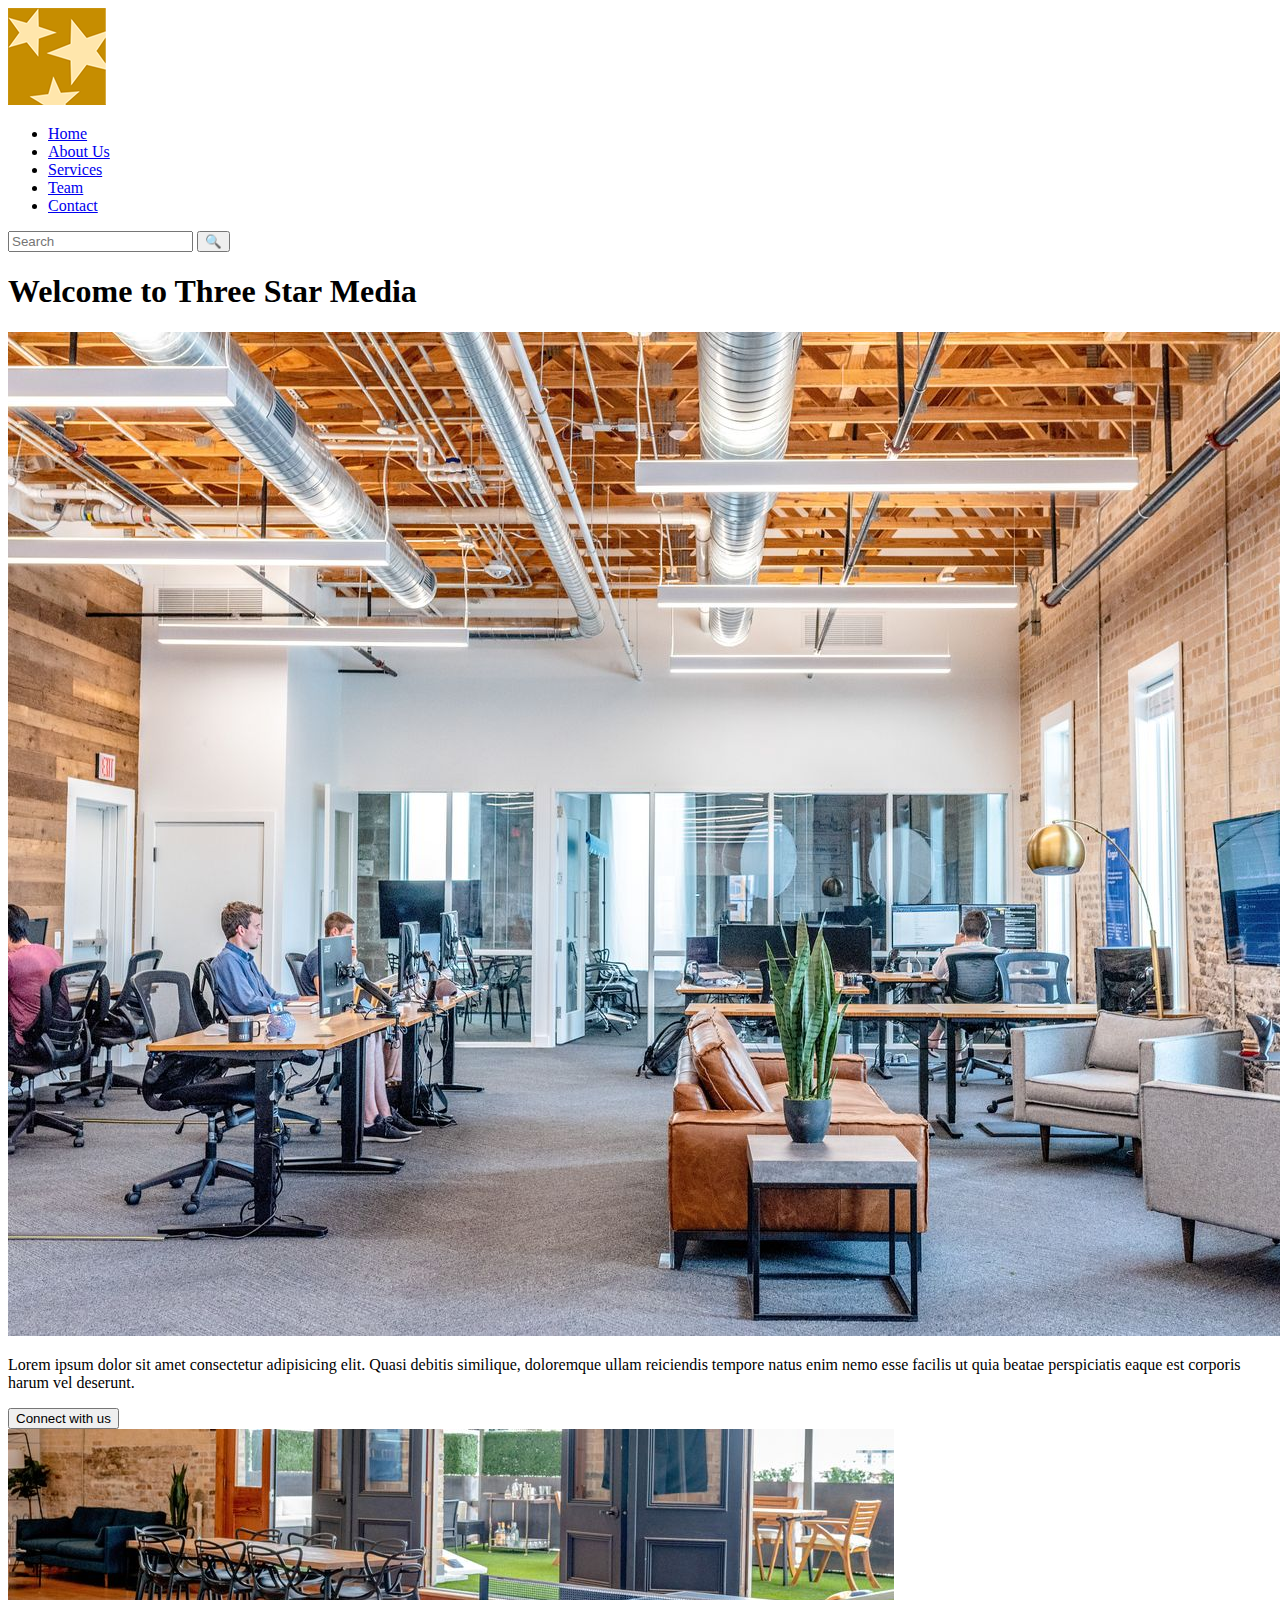
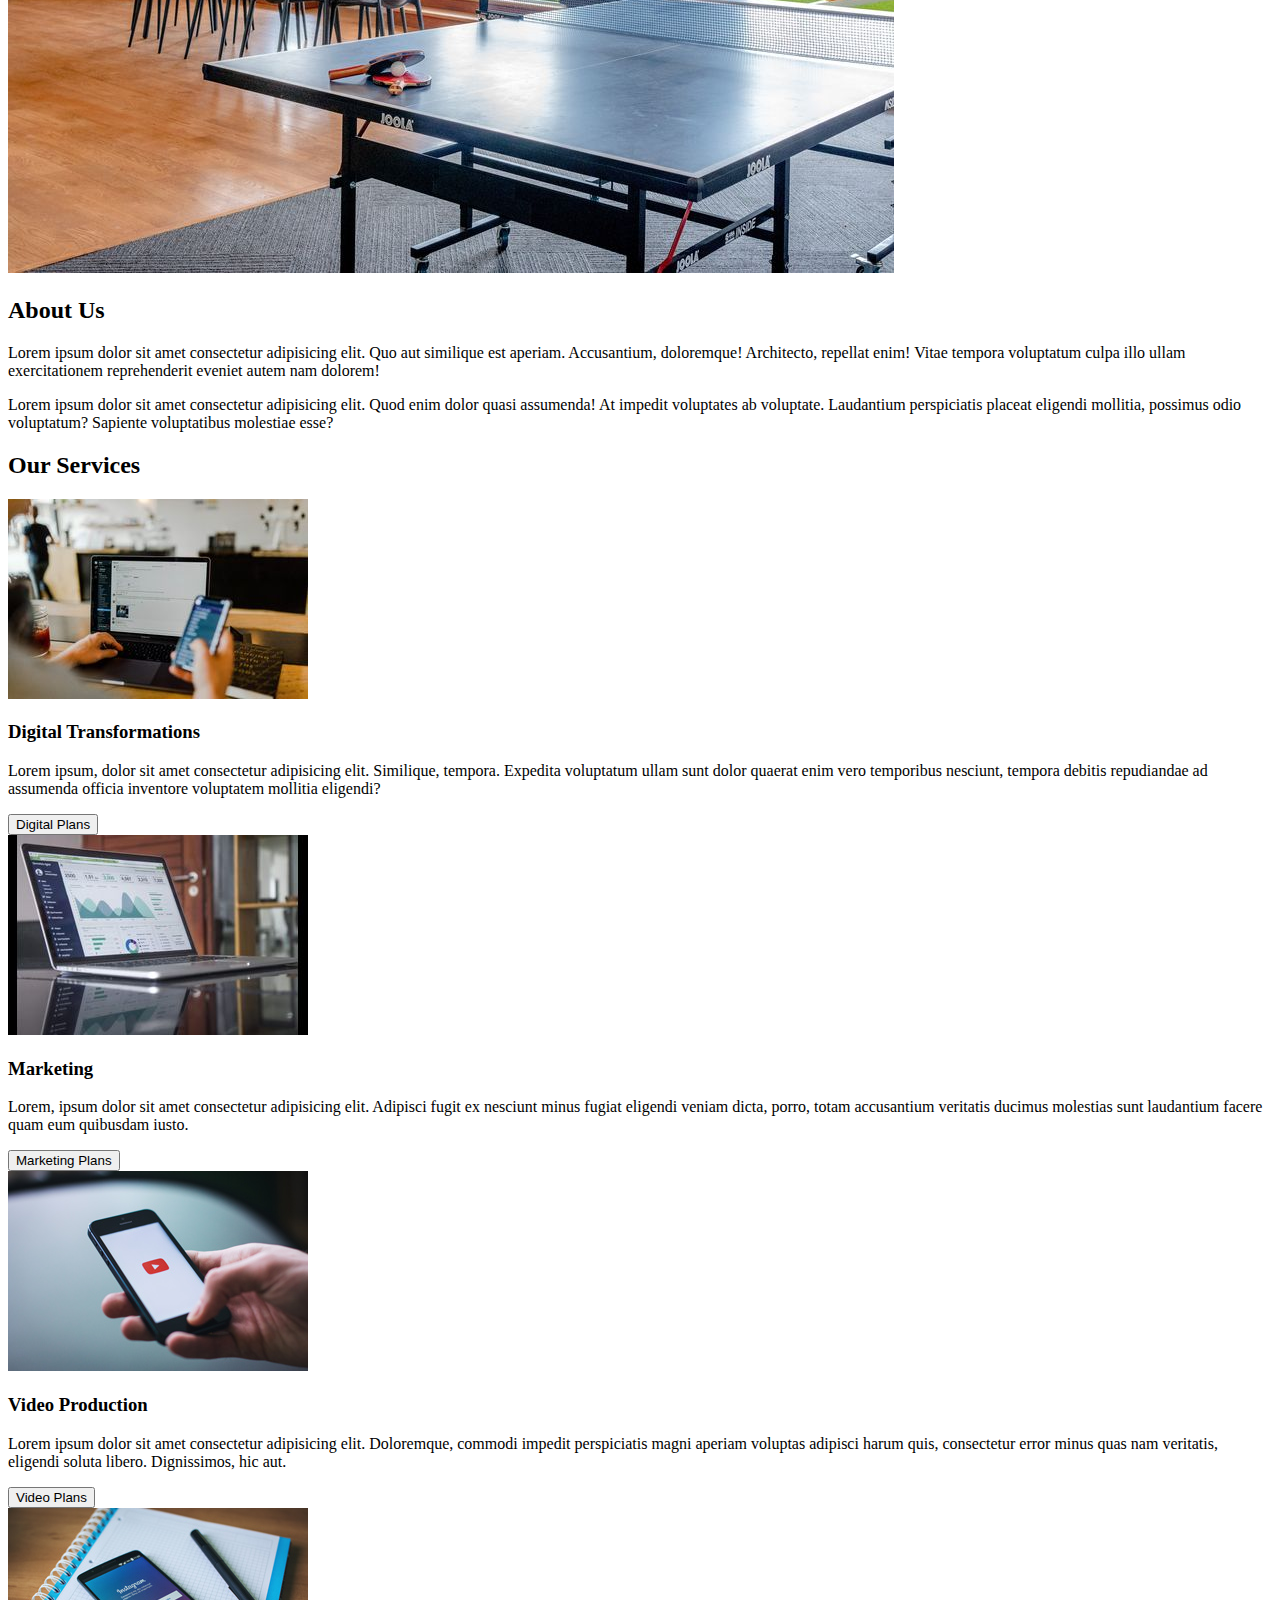
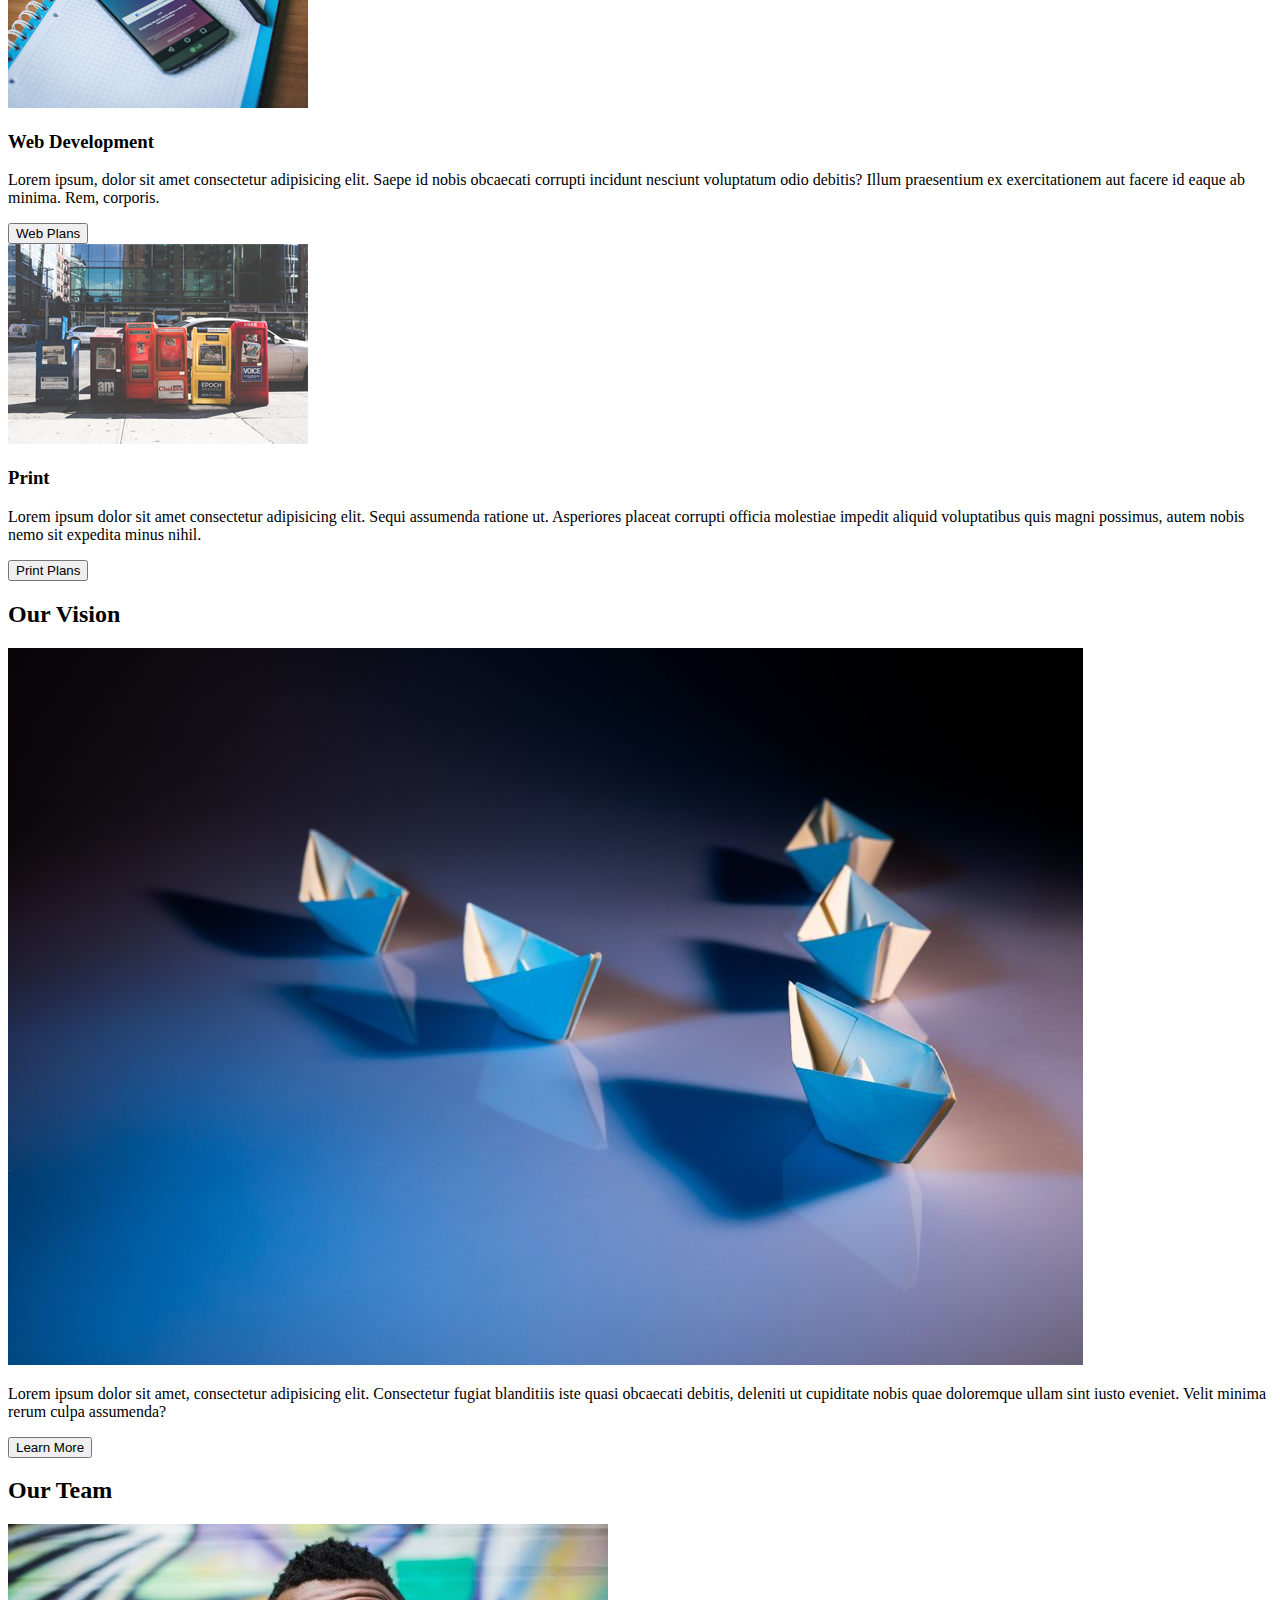
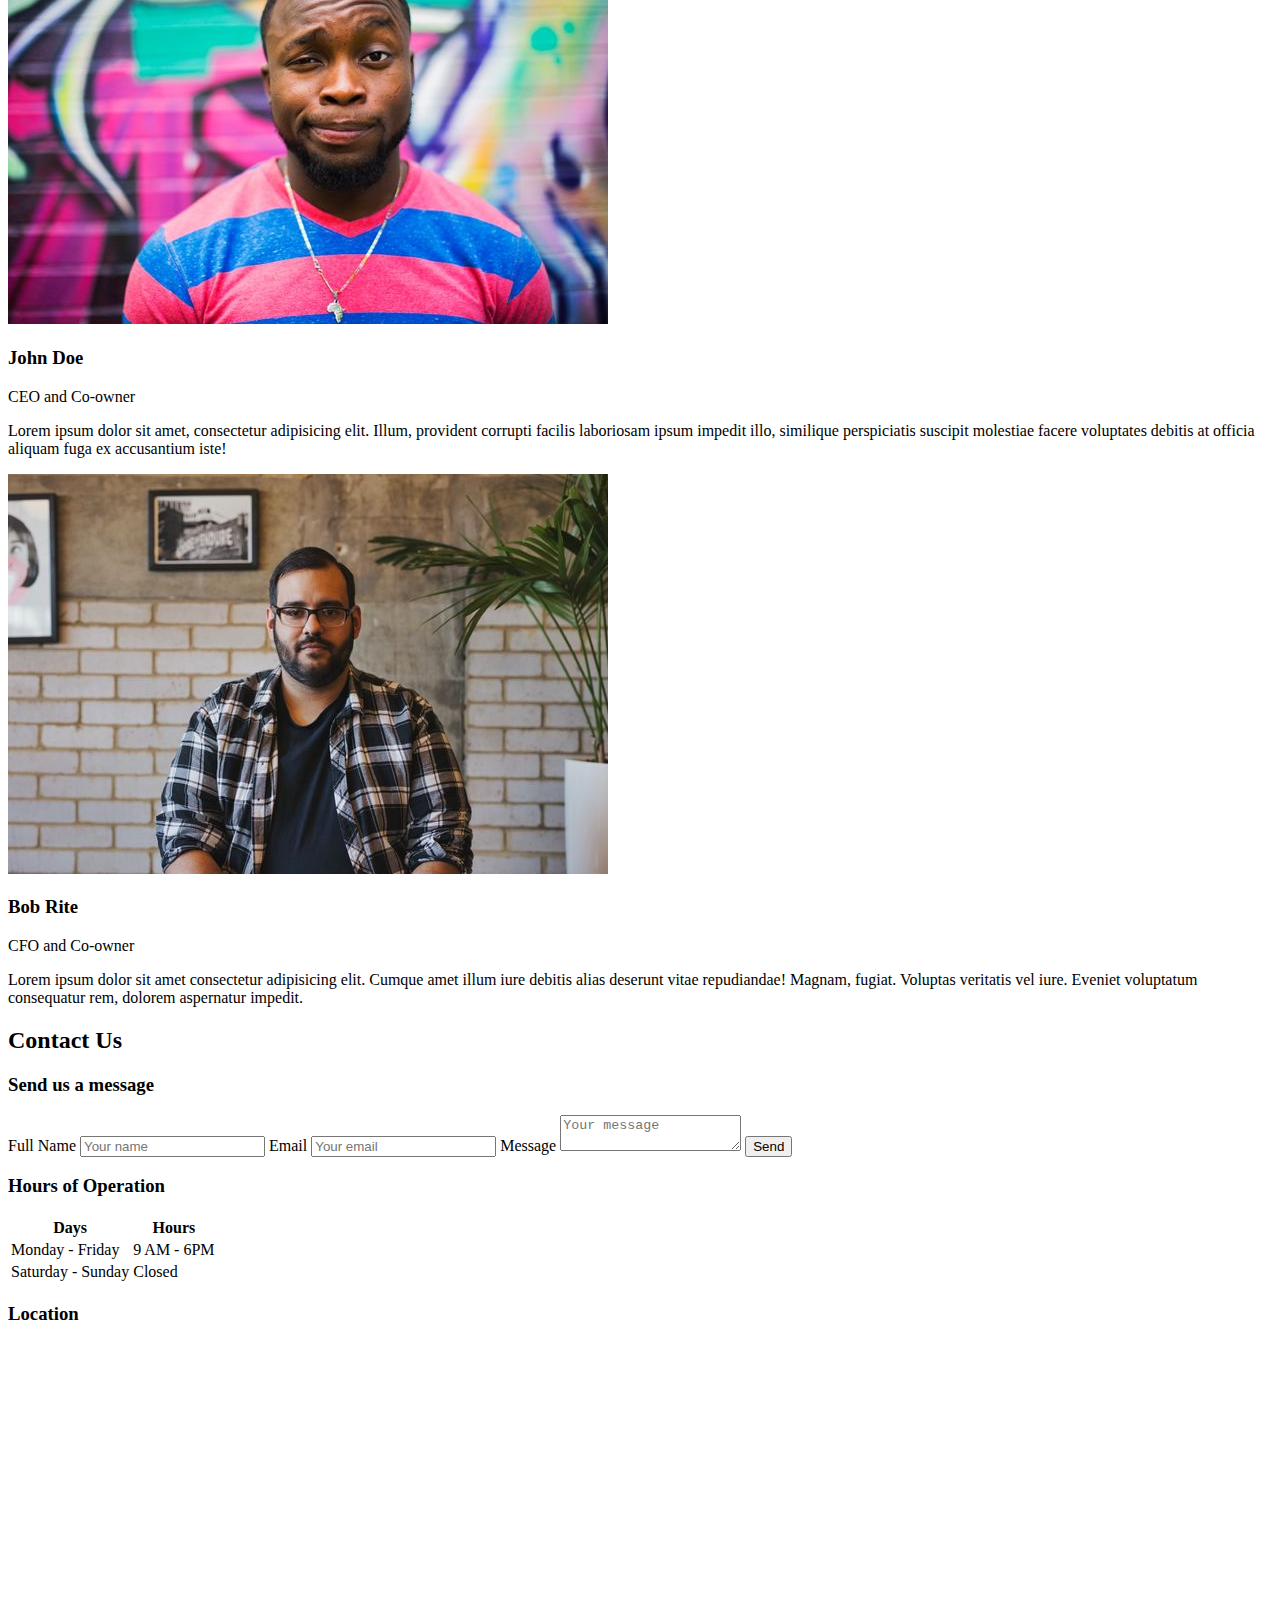
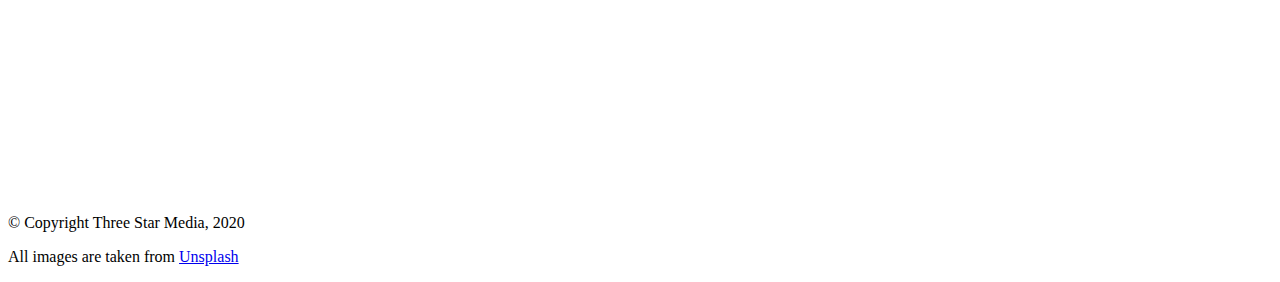
==== final-project/index.html @ fe81ddc2 "final project" ====
<!DOCTYPE html>
<html lang="en">
<head>
    <meta charset="UTF-8">
    <meta name="viewport" content="width=device-width, initial-scale=1.0">
    <title>Final Project</title>
</head>
<body>

    <header>
        <!-- Navigation -->
        <nav>
            <div class="logo">
                <img src="images/logo.png" alt="A logo of Three Star Media">
            </div>
            <ul>
                <li><a href="#home">Home</a></li>
                <li><a href="#about-us">About Us</a></li>
                <li><a href="#services">Services</a></li>
                <li><a href="#team">Team</a></li>
                <li><a href="#contact">Contact</a></li>
            </ul>

            <div class="search">
                <input type="text" placeholder="Search">
                <button type="submit">🔍</button>
            </div>
        </nav>
    </header>

    <!-- Welcome Section  -->

    <section id="home">
        <h1>Welcome to Three Star Media</h1>
        <img src="images/main-banner.jpg" alt="A picture of an office space">
        <p>Lorem ipsum dolor sit amet consectetur adipisicing elit. Quasi debitis similique, doloremque ullam reiciendis tempore natus enim nemo esse facilis ut quia beatae perspiciatis eaque est corporis harum vel deserunt.</p>
        <button>Connect with us</button>
    </section>

    <!-- About Us Section -->
     <section id="about-us">
        <img src="images/about-us.jpg" alt="A picture of an office with a ping pong table">
        <h2>About Us</h2>
        <p>Lorem ipsum dolor sit amet consectetur adipisicing elit. Quo aut similique est aperiam. Accusantium, doloremque! Architecto, repellat enim! Vitae tempora voluptatum culpa illo ullam exercitationem reprehenderit eveniet autem nam dolorem!</p>
        <p>Lorem ipsum dolor sit amet consectetur adipisicing elit. Quod enim dolor quasi assumenda! At impedit voluptates ab voluptate. Laudantium perspiciatis placeat eligendi mollitia, possimus odio voluptatum? Sapiente voluptatibus molestiae esse?</p>
     </section>

     <!-- Services Section -->
      <section id="services">
        <h2>Our Services</h2>
        <img src="images/digital.jpg" alt="A picture of a laptop">
        <div class="service">
            <h3>Digital Transformations</h3>
            <p>Lorem ipsum, dolor sit amet consectetur adipisicing elit. Similique, tempora. Expedita voluptatum ullam sunt dolor quaerat enim vero temporibus nesciunt, tempora debitis repudiandae ad assumenda officia inventore voluptatem mollitia eligendi?</p>
            <button>Digital Plans</button>
        </div>

        <div class="service">
            <img src="images/marketing.jpg" alt="A picture of a laptop with marketing analytics">
            <h3>Marketing</h3>
            <p>Lorem, ipsum dolor sit amet consectetur adipisicing elit. Adipisci fugit ex nesciunt minus fugiat eligendi veniam dicta, porro, totam accusantium veritatis ducimus molestias sunt laudantium facere quam eum quibusdam iusto.</p>
            <button>Marketing Plans</button>
        </div>

        <div class="service">
            <img src="images/video.jpg" alt="A picture of a phone with the Youtube app">
            <h3>Video Production</h3>
            <p>Lorem ipsum dolor sit amet consectetur adipisicing elit. Doloremque, commodi impedit perspiciatis magni aperiam voluptas adipisci harum quis, consectetur error minus quas nam veritatis, eligendi soluta libero. Dignissimos, hic aut.</p>
            <button>Video Plans</button>
        </div>

        <div class="service">
            <img src="images/web.jpg" alt="A picture of a phone on a notepad">
            <h3>Web Development</h3>
            <p>Lorem ipsum, dolor sit amet consectetur adipisicing elit. Saepe id nobis obcaecati corrupti incidunt nesciunt voluptatum odio debitis? Illum praesentium ex exercitationem aut facere id eaque ab minima. Rem, corporis.</p>
            <button>Web Plans</button>
        </div>

        <div class="service">
            <img src="images/print.jpg" alt="A picture of newspaper stands">
            <h3>Print</h3>
            <p>Lorem ipsum dolor sit amet consectetur adipisicing elit. Sequi assumenda ratione ut. Asperiores placeat corrupti officia molestiae impedit aliquid voluptatibus quis magni possimus, autem nobis nemo sit expedita minus nihil.</p>
            <button>Print Plans</button>
        </div>
        </section>

        <!-- Vision Section -->

        <section id="vision">
            <h2>Our Vision</h2>
            <img src="images/vision.jpg" alt="A picture of origami boats">
            <p>Lorem ipsum dolor sit amet, consectetur adipisicing elit. Consectetur fugiat blanditiis iste quasi obcaecati debitis, deleniti ut cupiditate nobis quae doloremque ullam sint iusto eveniet. Velit minima rerum culpa assumenda?</p>
            <button>Learn More</button>
        </section>

        <!-- Team Section -->

        <section id="team">
            <h2>Our Team</h2>
            <div class="team-member">
                <img src="images/john.jpg" alt="A photo of John Doe">
                <h3>John Doe</h3>
                <p>CEO and Co-owner</p>
                <p>Lorem ipsum dolor sit amet, consectetur adipisicing elit. Illum, provident corrupti facilis laboriosam ipsum impedit illo, similique perspiciatis suscipit molestiae facere voluptates debitis at officia aliquam fuga ex accusantium iste!</p>
            </div>

            <div class="team-member">
                <img src="images/bob.jpg" alt="Bob Rite">
                <h3>Bob Rite</h3>
                <p>CFO and Co-owner</p>
                <p>Lorem ipsum dolor sit amet consectetur adipisicing elit. Cumque amet illum iure debitis alias deserunt vitae repudiandae! Magnam, fugiat. Voluptas veritatis vel iure. Eveniet voluptatum consequatur rem, dolorem aspernatur impedit.</p>
            </div>
        </section>

        <!-- Contact Section -->
         <section id="contact">
            <h2>Contact Us</h2>
            <div class="contact-form">
                <h3>Send us a message</h3>
                <form action="#" method="POST">
                    <label for="name">Full Name</label>
                    <input type="text" id="name" name="name" placeholder="Your name" required>
                    <label for="email">Email</label>
                    <input type="email" id="email" name="email" placeholder="Your email" required>
                    <label for="message">Message</label>
                    <textarea id="message" name="message" placeholder="Your message" required></textarea>
                    <button type="submit">Send</button>
                </form>
            </div>

            <div class="hours">
                <h3>Hours of Operation</h3>
                <table>
                    <thead>
                        <tr>
                            <th>Days</th>
                            <th>Hours</th>
                        </tr>
                    </thead>
                    <tbody>
                        <tr>
                            <td>Monday - Friday</td>
                            <td>9 AM - 6PM</td>
                        </tr>
                        <tr>
                            <td>Saturday - Sunday</td>
                            <td>Closed</td>
                        </tr>
                    </tbody>
                </table>
            </div>
            
            <div class="location">
                <h3>Location</h3>
                <iframe src="https://www.google.com/maps/embed?pb=!1m18!1m12!1m3!1d44863.181509683134!2d-75.82746697832034!3d45.34984490000001!2m3!1f0!2f0!3f0!3m2!1i1024!2i768!4f13.1!3m3!1m2!1s0x4cce0718cc4a6ad7%3A0xc6cc467725843e2b!2sAlgonquin%20College%20-%20Ottawa%20Campus!5e0!3m2!1sen!2sca!4v1732741532746!5m2!1sen!2sca" width="600" height="450" style="border:0;" allowfullscreen="" loading="lazy" referrerpolicy="no-referrer-when-downgrade"></iframe>
            </div>

         </section>

         <!-- Footer -->
          <footer>
            <p>&copy; Copyright Three Star Media, 2020</p>
            <p>All images are taken from <a href="https://unsplash.com" target="_blank">Unsplash</a></p>
          </footer>
    
</body>
</html>
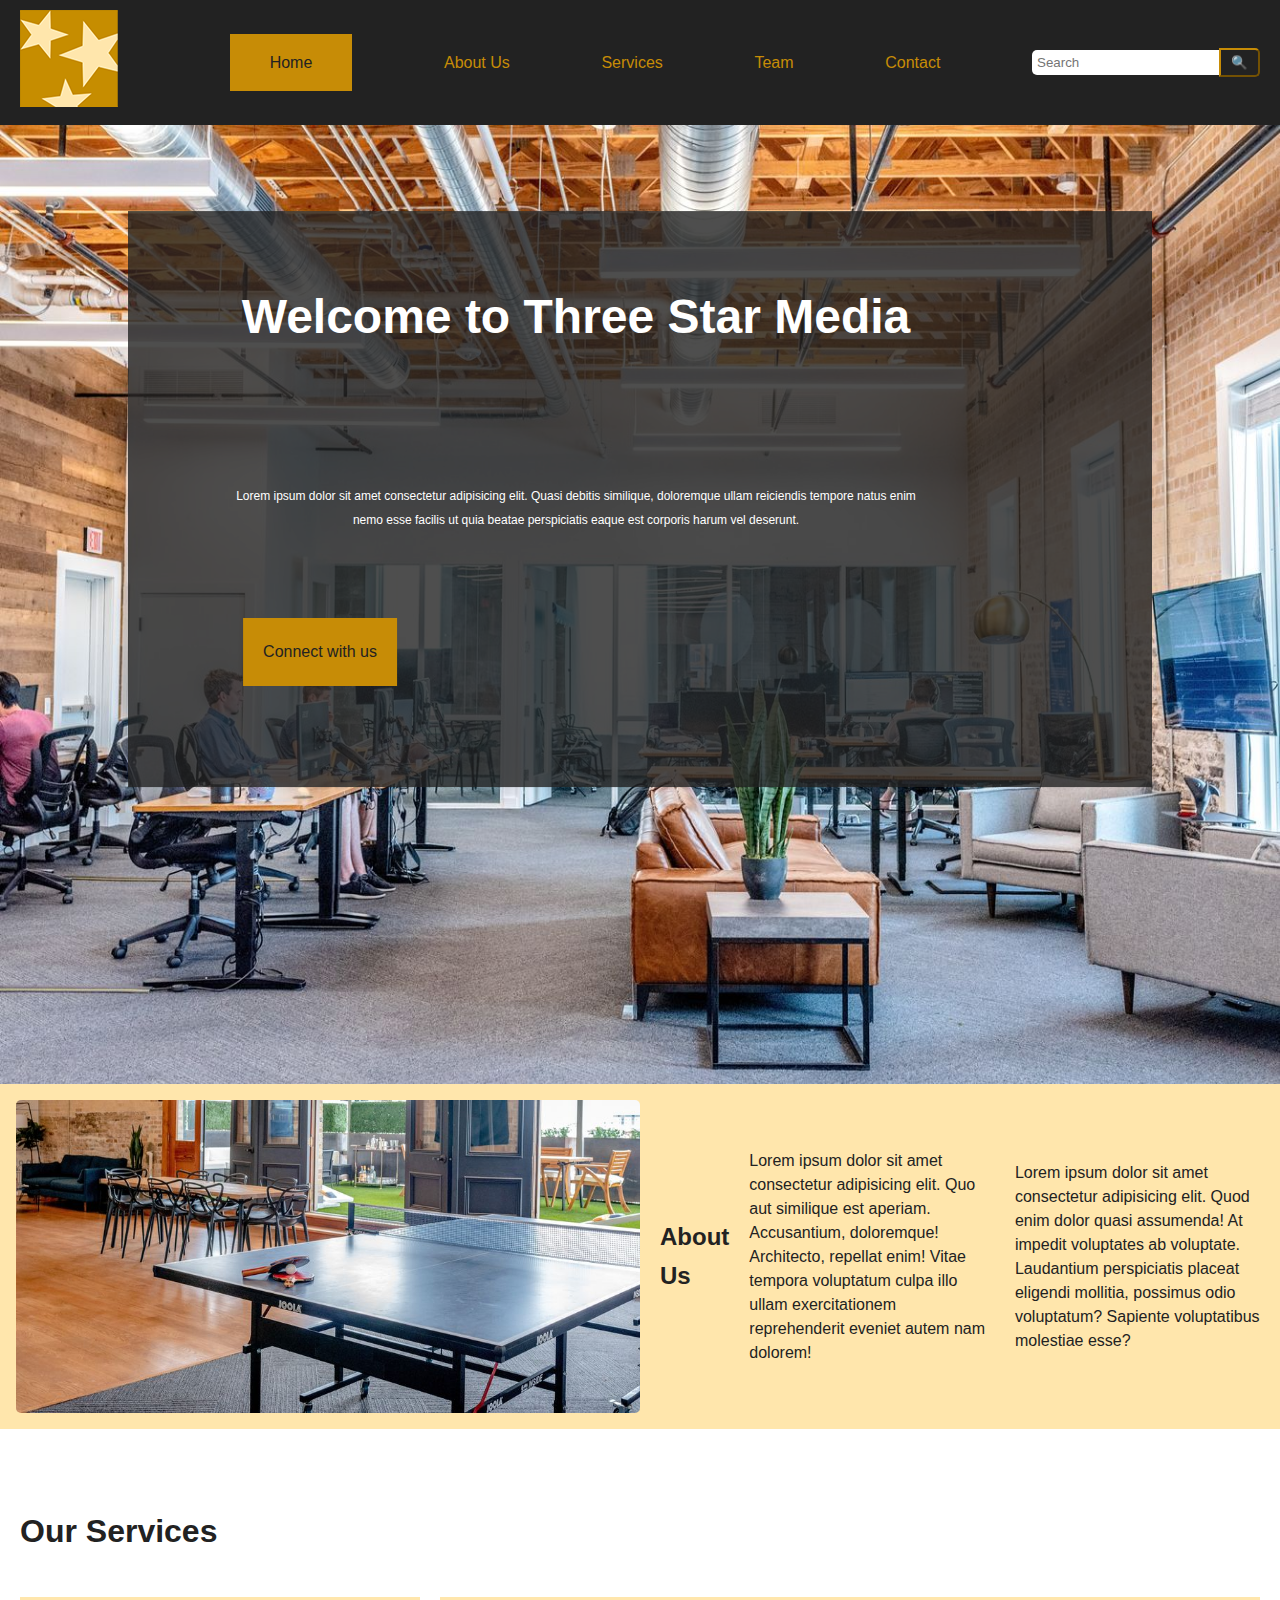
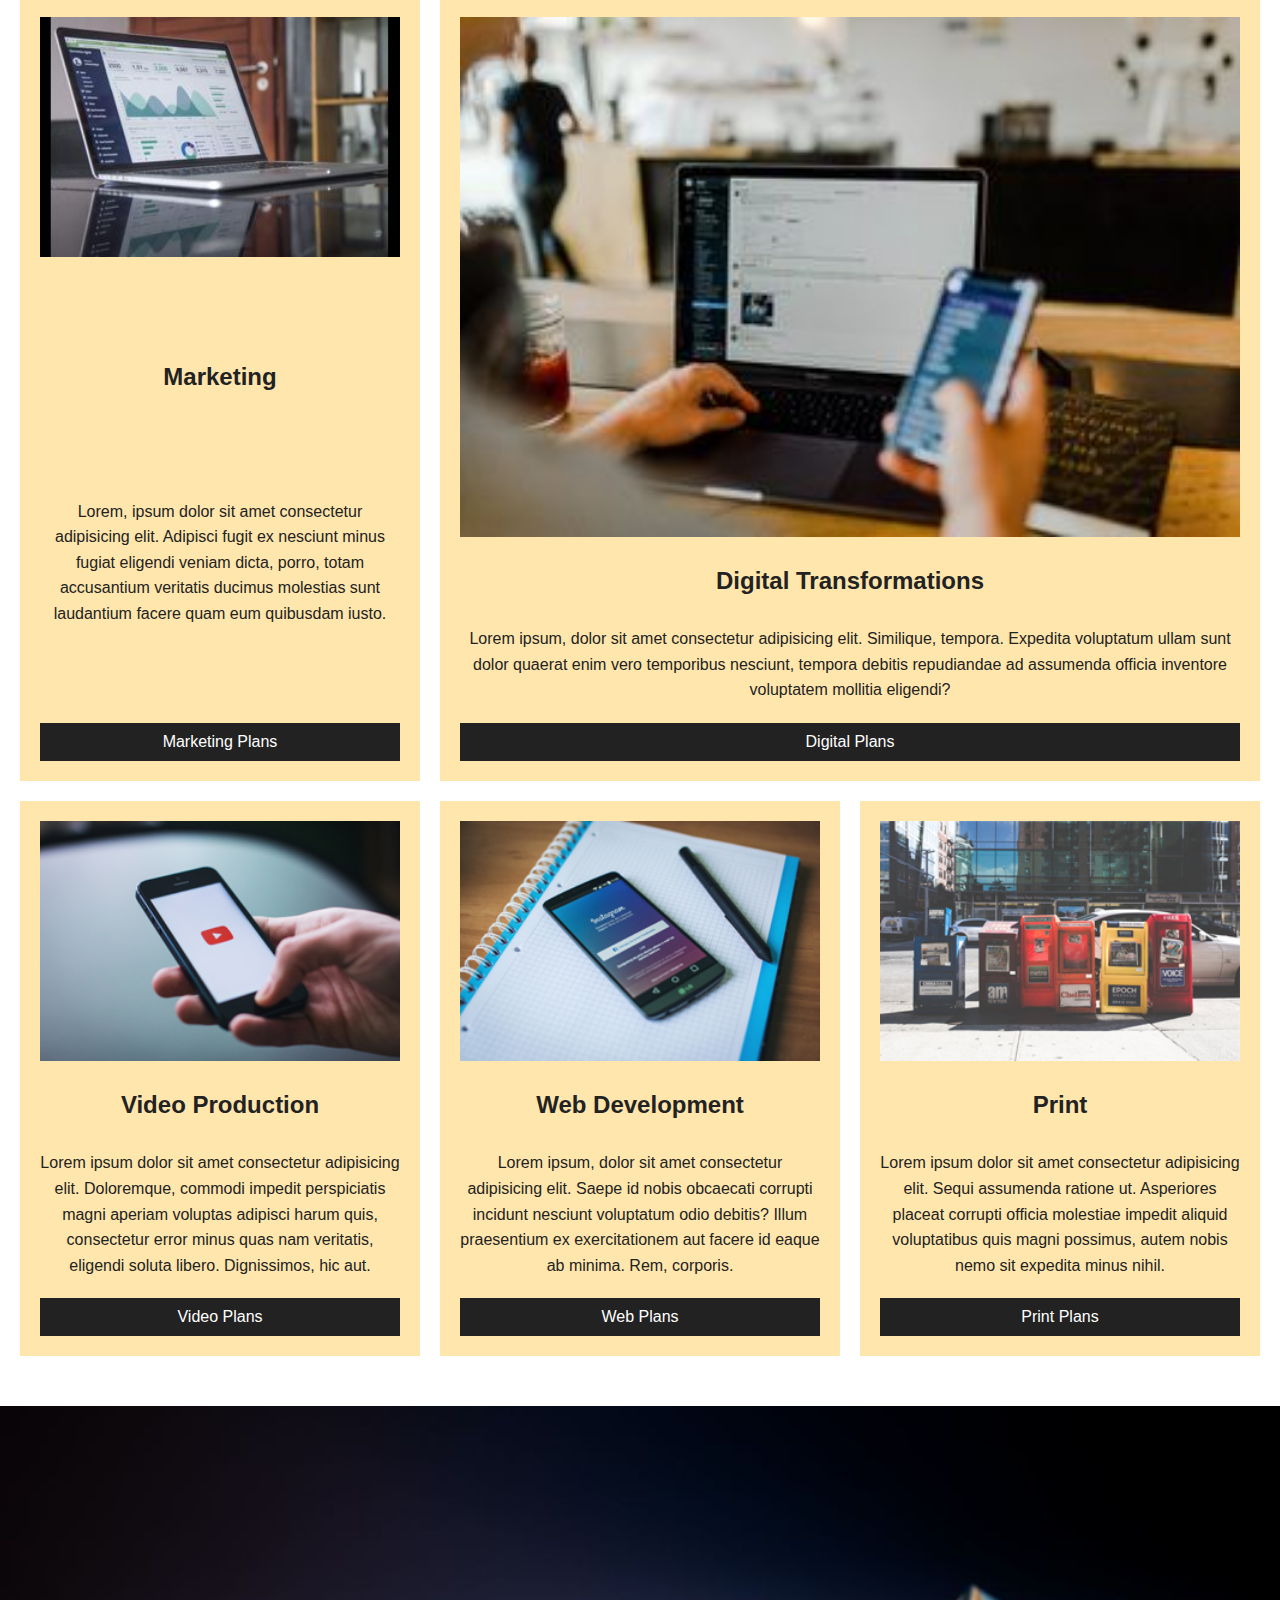
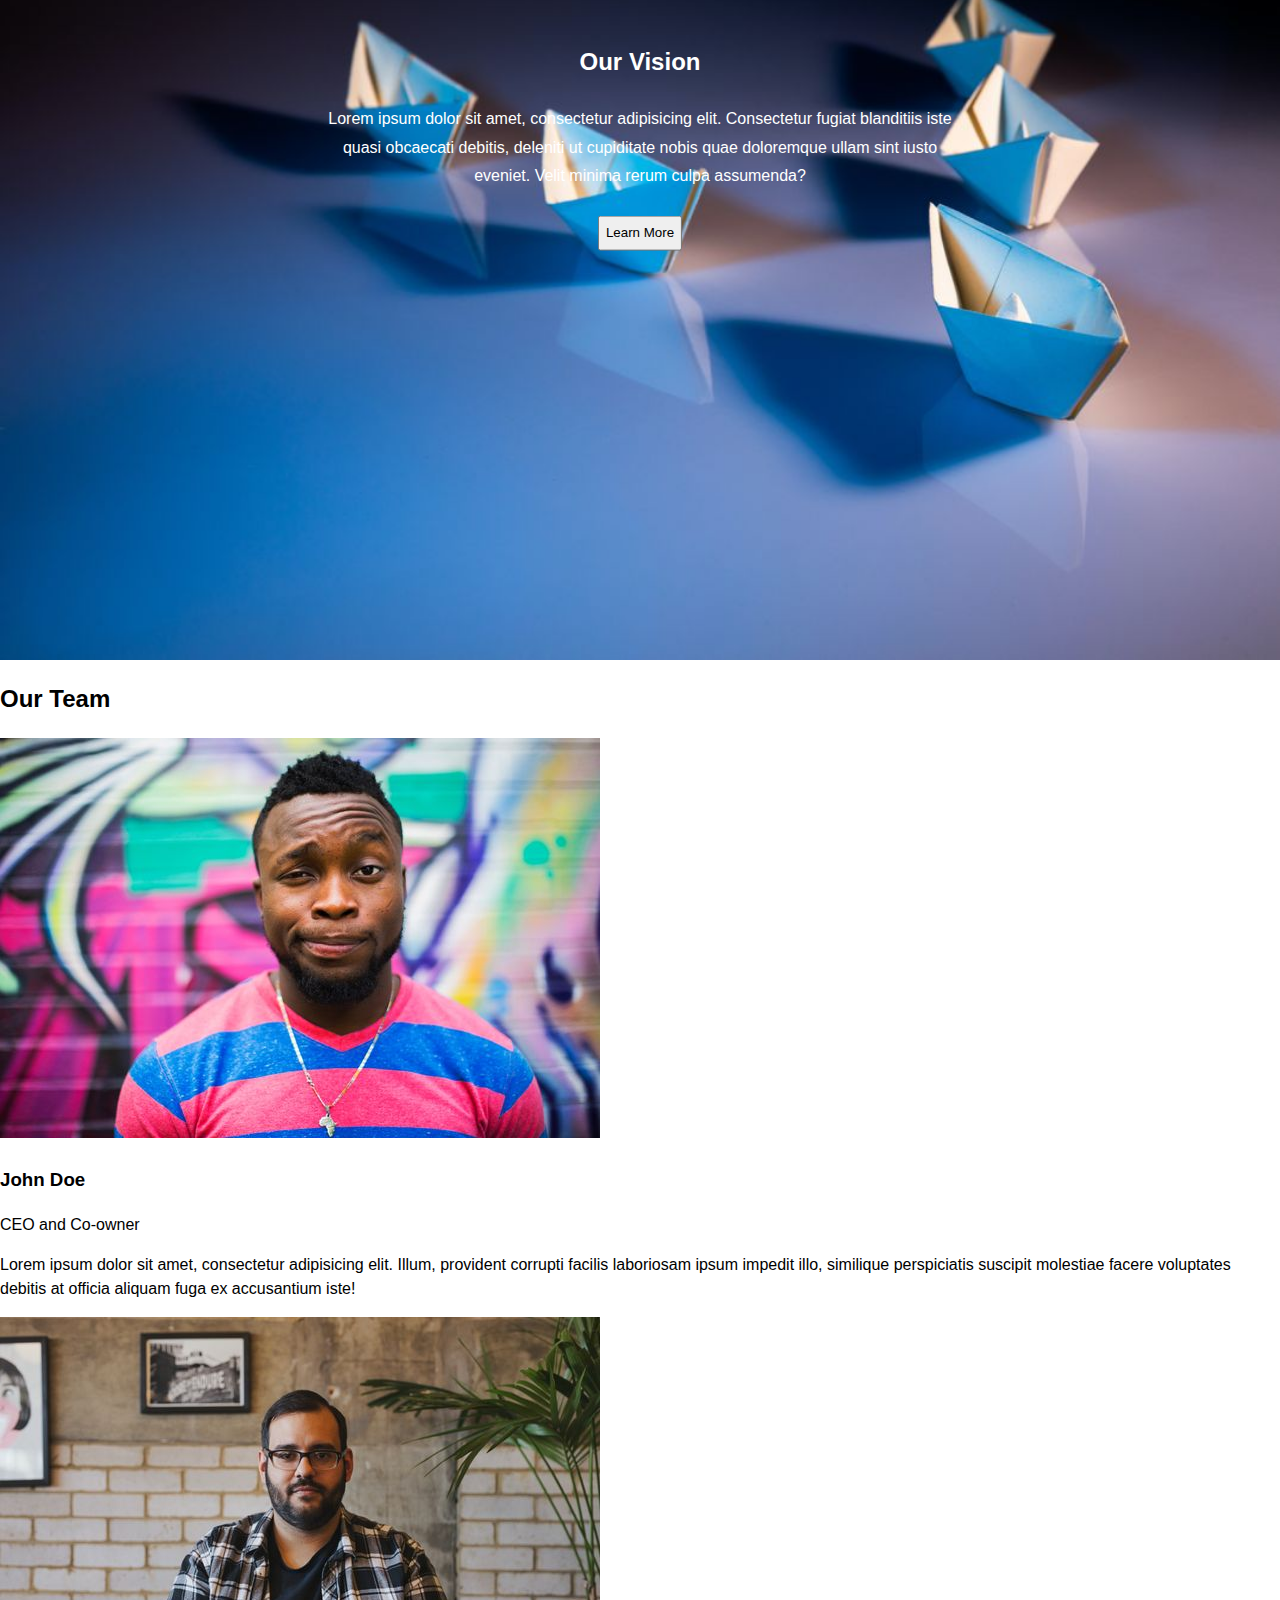
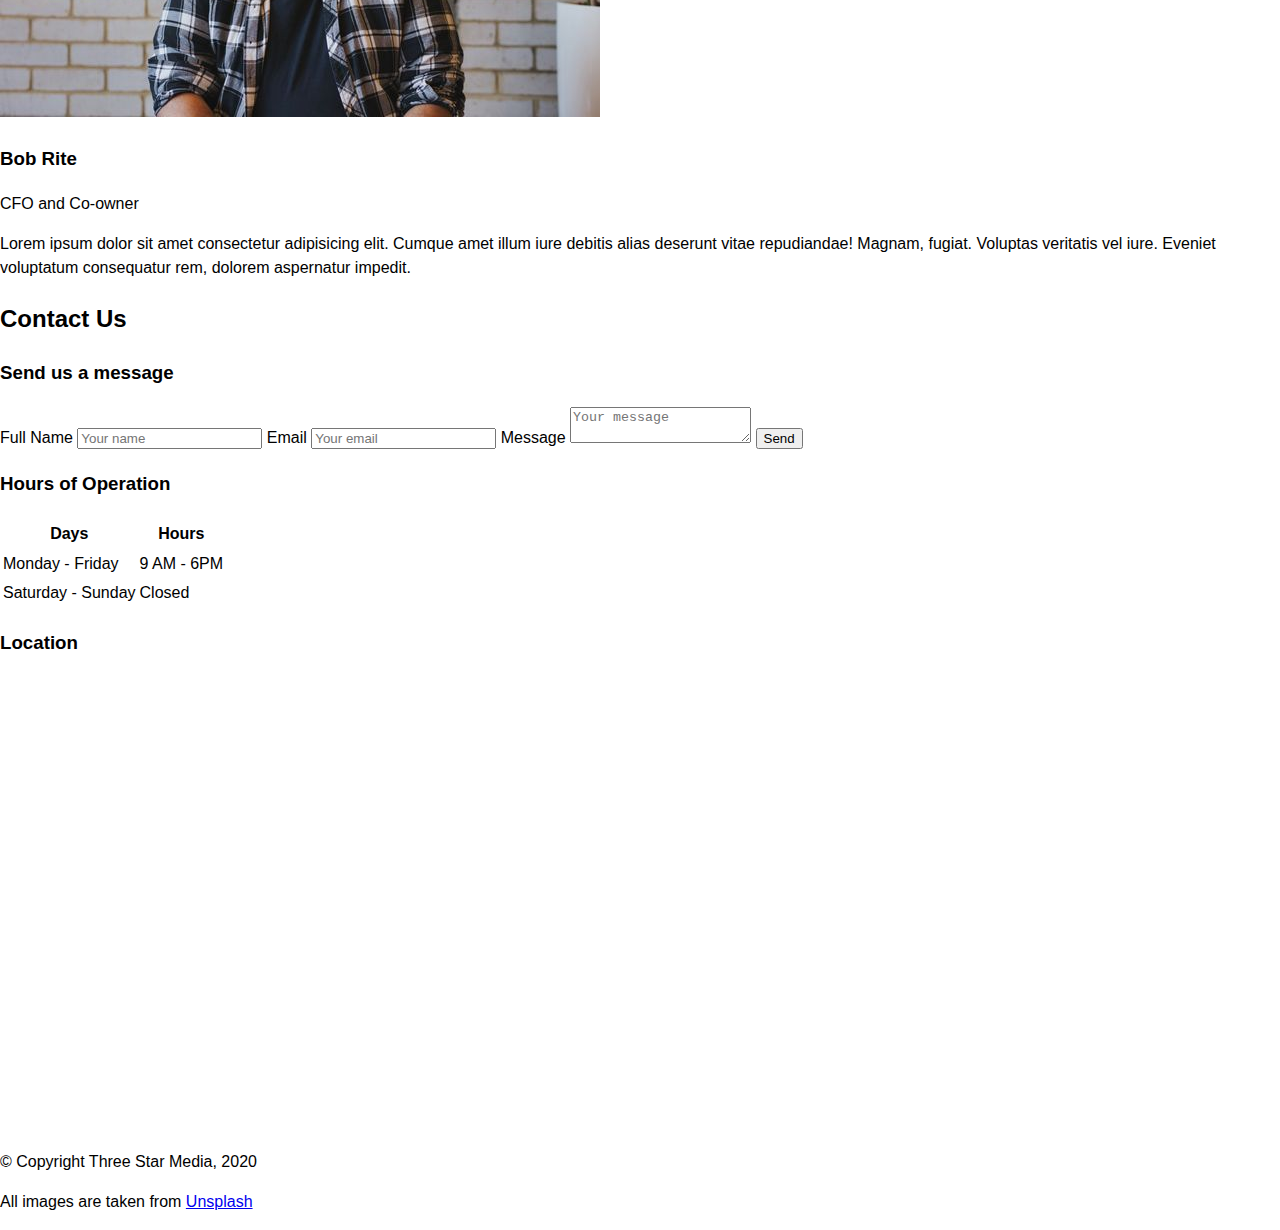
==== commit ce0399d5: "final" ====
--- a/final-project/index.html
+++ b/final-project/index.html
@@ -4,6 +4,7 @@
     <meta charset="UTF-8">
     <meta name="viewport" content="width=device-width, initial-scale=1.0">
     <title>Final Project</title>
+    <link rel="stylesheet" href="main.css">
 </head>
 <body>
 
@@ -48,8 +49,8 @@
      <!-- Services Section -->
       <section id="services">
         <h2>Our Services</h2>
+        <div class="service">
         <img src="images/digital.jpg" alt="A picture of a laptop">
-        <div class="service">
             <h3>Digital Transformations</h3>
             <p>Lorem ipsum, dolor sit amet consectetur adipisicing elit. Similique, tempora. Expedita voluptatum ullam sunt dolor quaerat enim vero temporibus nesciunt, tempora debitis repudiandae ad assumenda officia inventore voluptatem mollitia eligendi?</p>
             <button>Digital Plans</button>
--- a/final-project/main.css
+++ b/final-project/main.css
@@ -0,0 +1,286 @@
+/* Mobile Sizing */
+{
+    box-sizing: border-box; 
+    max-width: 760px; 
+    margin: auto; 
+    padding: 0px; 
+}
+
+/* General styles */
+body {
+    font-family: 'Open Sans', sans-serif;
+    line-height: 1.6;
+    margin: 0; 
+    padding; 0; 
+    background-color: #fff; 
+}
+
+p {
+    font-size: 1.125 rem; 
+    line-height: 1.5rem; 
+}
+
+/* Header and Navigation */
+header {
+    background-color: #222; 
+    padding: 10px 0; 
+}
+
+header nav {
+    display: flex; 
+    justify-content: space-between; 
+    align-items: center; 
+    padding: 0 20px; 
+}
+
+header nav .logo img {
+    padding-right: 20px; 
+}
+
+header nav ul {
+    list-style: none; 
+    display: flex;
+    justify-content: space-evenly;
+    width: 100%; 
+    margin: 0;
+    padding: 0;
+}
+
+header nav ul li a {
+    color: #c78c06; 
+    text-decoration: none; 
+}
+
+header nav ul li:first-child a {
+    background-color: #c78c06;
+     color: #222; 
+     padding: 20px 40px; 
+     border-radius: 0;
+     display: inline; 
+}
+
+header nav .search {
+    display: flex; 
+    align-items: center; 
+}
+
+header nav .search input {
+    padding: 5px; 
+    border-radius: 5px 0 0 5px; 
+    border: none; 
+}
+
+header nav .search button {
+    padding: 5px 10px; 
+    background-color: #222; 
+    color: #fff; 
+    border: 1fr; 
+    border-color: #c78c06;
+    border-radius: 0 5px 5px 0; 
+}
+
+
+/* Welcome Section */
+#home {
+    text-align: center; 
+    padding: 0;
+    margin: 0; 
+    position: relative; 
+   width: 100%; 
+}
+
+#home img {
+    display: block; 
+    width: 100vw;
+    height: auto; 
+    margin: 0;
+}
+
+#home::before {
+    content: ''; 
+    position: absolute; 
+    bottom: 1%; 
+    left: 50%; 
+    transform: translate(-50%, -50%);
+    background-color: rgba(34, 34, 34, 0.8);
+    width: 80%; 
+    height: 60%; 
+    z-index: 1; 
+}
+
+#home h1, #home p, #home button {
+    position: absolute; 
+    color: #fff; 
+    margin: 0; 
+}
+
+#home h1 {
+    top: 20%; 
+    left: 45%; 
+    transform: translate(-50%, -50%);
+    z-index: 2; 
+    font-size: 3rem; 
+    text-align: left; 
+}
+
+#home p {
+    top: 40%; 
+    left: 45%; 
+    transform: translate(-50%, -50%);
+    z-index: 2; 
+    font-size: 0.75rem; 
+    text-align: center; 
+}
+
+#home button {
+    top: 55%; 
+    left: 25%; 
+    transform: translate(-50%, -50%);
+    z-index: 2; 
+    padding: 25px 20px; 
+    background-color: #c78c06;
+    color: #222; 
+    border: none; 
+    border-radius: 0; 
+    font-size: 1rem; 
+}
+
+ /* About Section */
+ #about-us {
+    display: flex; 
+    align-items: center; 
+    justify-content: start;
+    padding: 1rem;
+    background-color: #ffe6ac;
+    color: #222; 
+    gap: 20px; 
+ }
+
+ #about-us img {
+    max-width: 50%; 
+    border-radius: 5px; 
+    height: auto; 
+ }
+
+#about-us h2, p {
+    padding-right: 0rem; 
+}
+
+/* Our Services Section */
+
+#services {
+    background-color: white; 
+    display: grid; 
+    grid-template-columns: repeat(3, 1fr);
+    grid-auto-rows: auto; 
+    grid-template-rows: auto auto;
+    gap: 20px; 
+    padding: 50px 20px; 
+    color: #222; 
+}
+
+#services h2 {
+    grid-column: 1 / -1; 
+    text-align: left; 
+    margin-bottom: 20px; 
+    font-size: 2rem; 
+    color: #222; 
+}
+
+#services .service:nth-child(1) {
+    grid-column: 1 / 3; 
+    grid-row: 2; 
+}
+
+#services .service:nth-child(2) {
+    grid-column: 2 / 4;
+    grid-row: 2; 
+}
+
+#services .service:nth-child(n+3) {
+    grid-column: span 1; 
+    grid-row: auto; 
+}
+
+#services .service {
+    background-color: #ffe6ac;
+    padding: 20px; 
+    text-align: center; 
+    display: flex; 
+    flex-direction: column; 
+    justify-content: space-between; 
+}
+
+#services .service img {
+    max-width: 100%; 
+    height: auto; 
+    margin-bottom: 15px; 
+}
+
+#services .service h3 {
+    font-size: 1.5rem; 
+    margin: 10px 0; 
+    color: #222; 
+}
+
+#services .service p {
+    line-height: 1.6; 
+    margin-bottom: 20px; 
+}
+
+#services .service button {
+    padding: 10px 15px; 
+    background-color: #222;
+    color: white; 
+    border: none; 
+    font-size: 1rem;
+}
+
+/* Vision Section */
+
+#vision {
+    position: relative; 
+    width: 100%; 
+    padding: 0; 
+    color: white; 
+    text-align: center; 
+}
+
+#vision img {
+    width: 100%; 
+    height: auto; 
+    display: block; 
+}
+
+#vision h2 {
+    position: absolute; 
+    top: 30%; 
+    left: 50%; 
+    transform: translate(-50%, -50%);
+    margin: 0; 
+    z-index: 1; 
+    color; white;
+}
+
+#vision p {
+    position: absolute; 
+    top: 40%; 
+    left: 50%; 
+    transform: translate(-50%, -50%);
+    line-height: 1.8rem; 
+    margin: 0; 
+    z-index: 1; 
+    color; white;
+}
+
+#vision button {
+    position: absolute; 
+    top: 50%; 
+    left: 50%; 
+    transform: translate(-50%, -50%);
+    line-height: 1.8rem; 
+    margin: 0; 
+    z-index: 1; 
+    color; white;
+}
+
